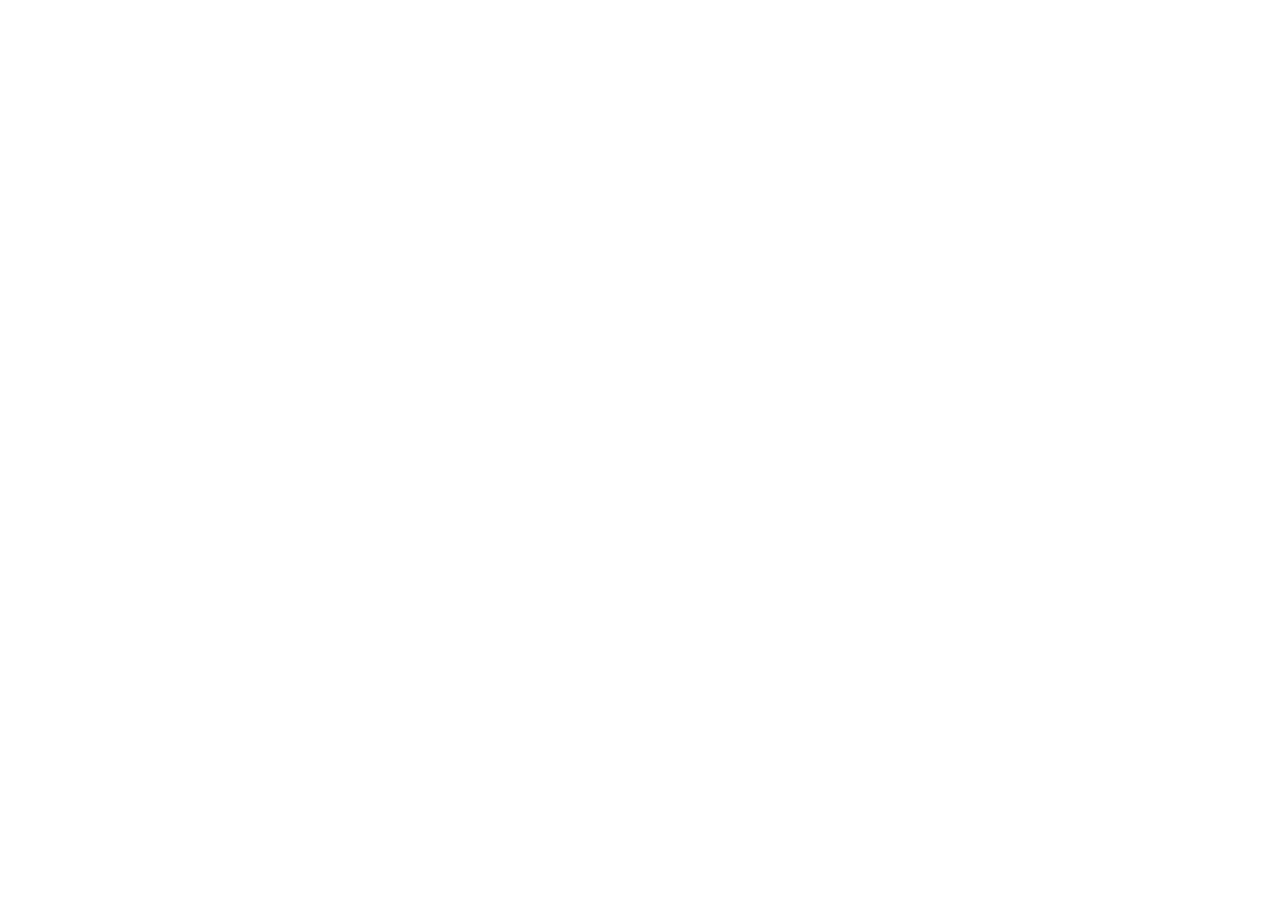
==== JavaScript/Promesas/index.html @ 8231dd1f "docs: iniciar curso de PWA con teoría y explicación de fetch (06/02)" ====
<!DOCTYPE html>
<html lang="en">
<head>
    <meta charset="UTF-8">
    <meta name="viewport" content="width=device-width, initial-scale=1.0">
    <title>Document</title>
</head>
<body>
    <script src="./fetch-2.js"></script>
</body>
</html>
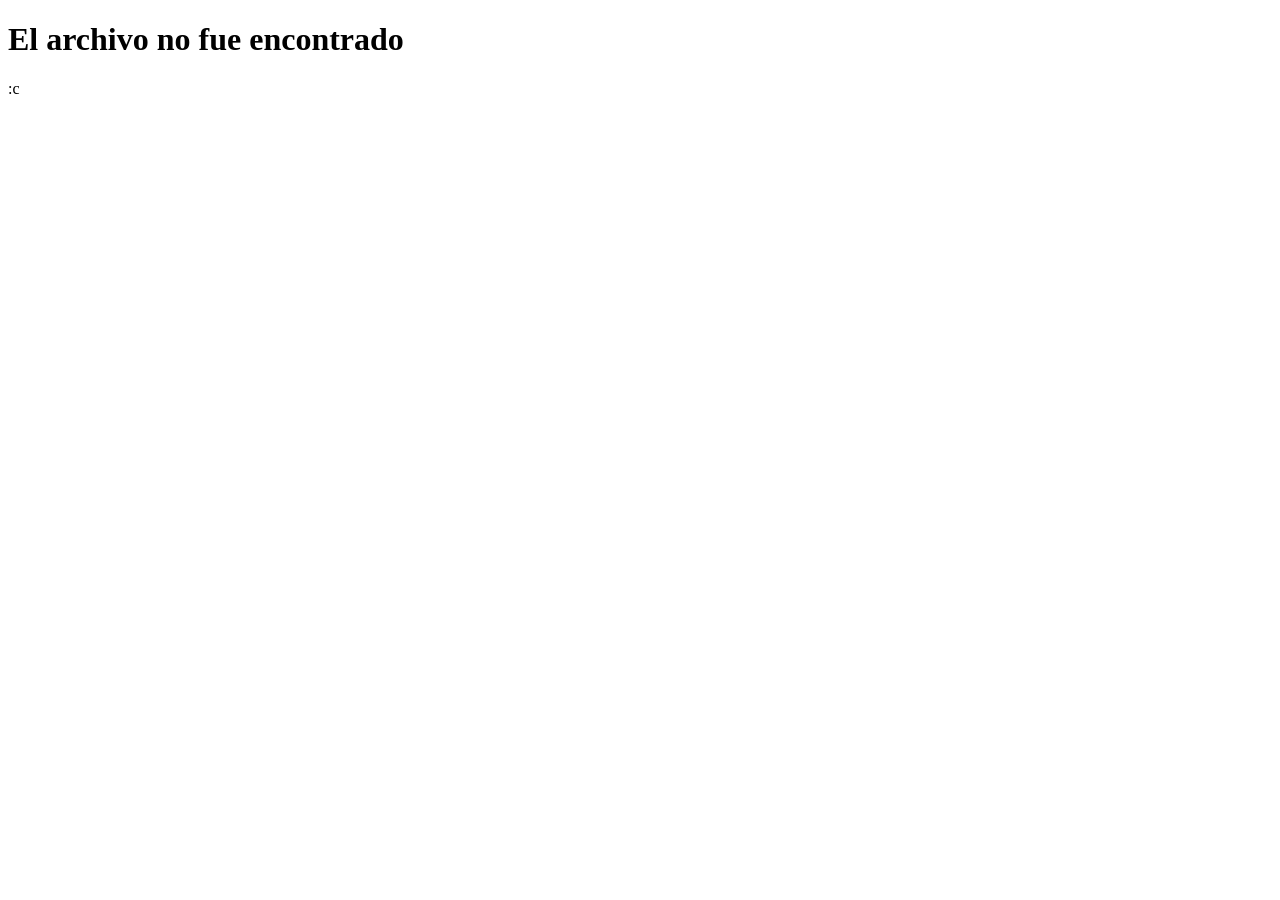
==== commit bb766eeb: "docs: seguimos con el curso de pwa" ====
--- a/JavaScript/Promesas/index.html
+++ b/JavaScript/Promesas/index.html
@@ -6,6 +6,7 @@
     <title>Document</title>
 </head>
 <body>
-    <script src="./fetch-2.js"></script>
+
+    <script src="./fetch-6.js"></script>
 </body>
 </html>
